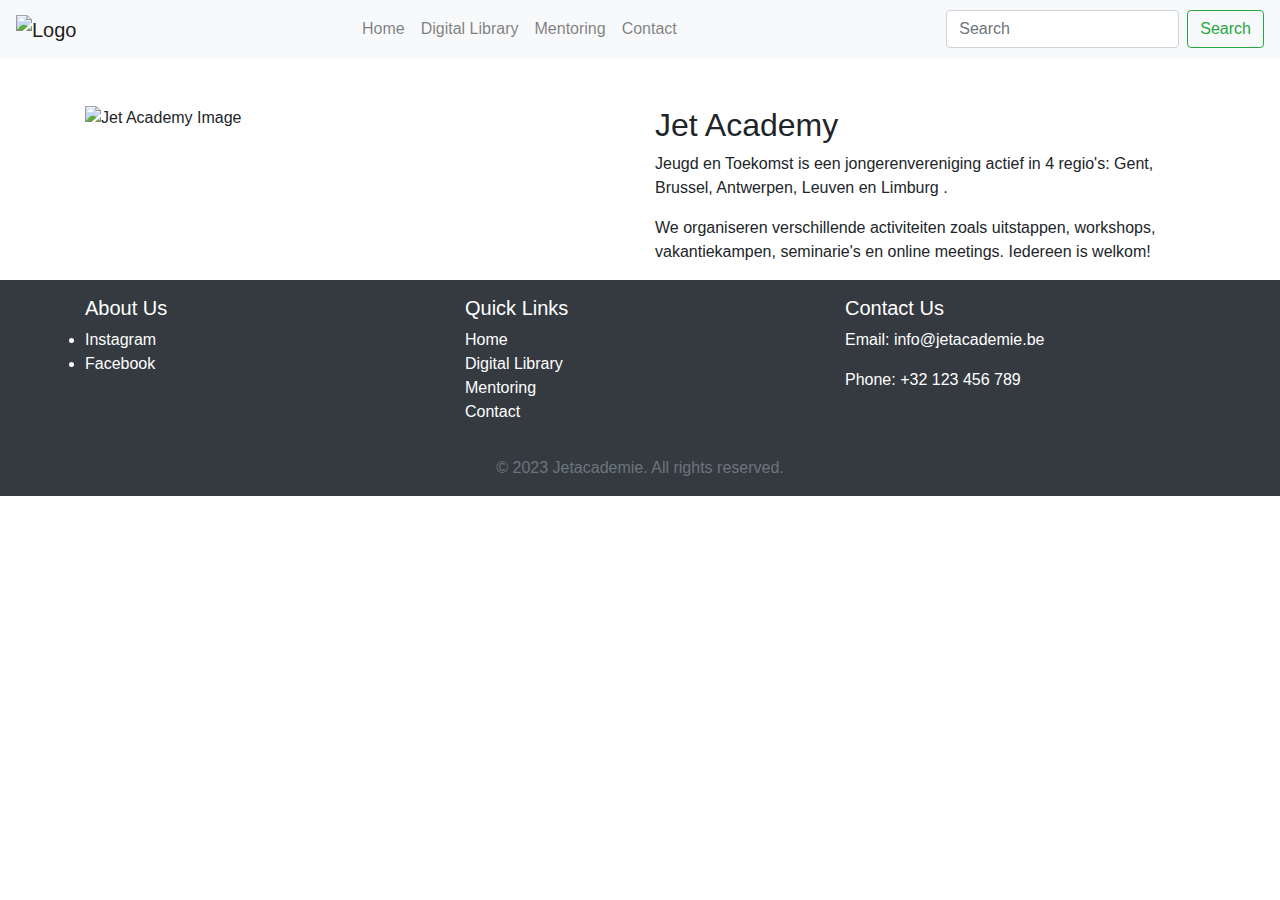
==== src/main/resources/templates/index.html @ 49a752e4 "library page created, controller and navbar updated" ====
<!DOCTYPE html>
<html lang="en">
<head>
  <meta charset="UTF-8">
  <meta name="viewport" content="width=device-width, initial-scale=1.0">
  <title>Homepage</title>
  <link rel="stylesheet" href="https://maxcdn.bootstrapcdn.com/bootstrap/4.5.2/css/bootstrap.min.css">
</head>
<body>
<!-- Navbar -->
<nav class="navbar navbar-expand-lg navbar-light bg-light">
  <a class="navbar-brand" href="#">
    <img src="https://scontent-bru2-1.xx.fbcdn.net/v/t39.30808-6/300843576_429504555910129_2081255487092832717_n.jpg?_nc_cat=101&ccb=1-7&_nc_sid=6ee11a&_nc_ohc=9ohAPouaPOoQ7kNvgEsFgTF&_nc_ht=scontent-bru2-1.xx&_nc_gid=Axc1LzSyDz8VdGMbVh-hzD7&oh=00_AYAUG6enCg6jSIDkzaIgYofdYyXSeoNwsgi4BouI9GhGGQ&oe=6706E17E" alt="Logo" style="width:50px;"> <!-- Logo ekledik -->
  </a>
  <div class="collapse navbar-collapse" id="navbarNav">
    <ul class="navbar-nav mx-auto">
      <li class="nav-item">
        <a class="nav-link" href="h">Home</a>
      </li>
      <li class="nav-item">
        <a class="nav-link" href="/library">Digital Library</a>
      </li>
      <li class="nav-item">
        <a class="nav-link" href="#">Mentoring</a>
      </li>
      <li class="nav-item">
        <a class="nav-link" href="#">Contact</a>
      </li>
    </ul>
  </div>
  <form class="form-inline my-2 my-lg-0">
    <input class="form-control mr-sm-2" type="search" placeholder="Search" aria-label="Search">
    <button class="btn btn-outline-success my-2 my-sm-0" type="submit">Search</button>
  </form>
</nav>

<!-- Jet Academy Info Section -->
<div class="container mt-5">
  <div class="row">
    <div class="col-md-6">
      <img src="https://scontent-bru2-1.xx.fbcdn.net/v/t39.30808-6/300843576_429504555910129_2081255487092832717_n.jpg?_nc_cat=101&ccb=1-7&_nc_sid=6ee11a&_nc_ohc=9ohAPouaPOoQ7kNvgEsFgTF&_nc_ht=scontent-bru2-1.xx&_nc_gid=Axc1LzSyDz8VdGMbVh-hzD7&oh=00_AYAUG6enCg6jSIDkzaIgYofdYyXSeoNwsgi4BouI9GhGGQ&oe=6706E17E" class="img-fluid" alt="Jet Academy Image"> <!-- Sol tarafta bir resim -->
    </div>
    <div class="col-md-6 d-flex align-items-center">
      <div>
        <h2>Jet Academy</h2>
        <p>Jeugd en Toekomst is een jongerenvereniging actief in 4 regio's: Gent, Brussel, Antwerpen, Leuven en Limburg .</p>
        <p>We organiseren verschillende activiteiten zoals uitstappen, workshops, vakantiekampen, seminarie's en online meetings. Iedereen is welkom!</p>
      </div>
    </div>
  </div>
</div>

<!-- Footer -->
<footer class="footer mt-auto py-3 bg-dark text-white">
  <div class="container">
    <div class="row">
      <div class="col-md-4">
        <h5>About Us</h5>
        <li><a href="#" class="text-white">Instagram</a></li>
        <li><a href="#" class="text-white">Facebook</a></li>
      </div>
      <div class="col-md-4">
        <h5>Quick Links</h5>
        <ul class="list-unstyled">
          <li><a href="#" class="text-white">Home</a></li>
          <li><a href="#" class="text-white">Digital Library</a></li>
          <li><a href="#" class="text-white">Mentoring</a></li>
          <li><a href="#" class="text-white">Contact</a></li>
        </ul>
      </div>
      <div class="col-md-4">
        <h5>Contact Us</h5>
        <p>Email: info@jetacademie.be</p>
        <p>Phone: +32 123 456 789</p>
      </div>
    </div>
    <div class="text-center mt-3">
      <span class="text-muted">&copy; 2023 Jetacademie. All rights reserved.</span>
    </div>
  </div>
</footer>

<script src="https://code.jquery.com/jquery-3.5.1.slim.min.js"></script>
<script src="https://cdn.jsdelivr.net/npm/@popperjs/core@2.9.2/dist/umd/popper.min.js"></script>
<script src="https://maxcdn.bootstrapcdn.com/bootstrap/4.5.2/js/bootstrap.min.js"></script>
</body>
</html>
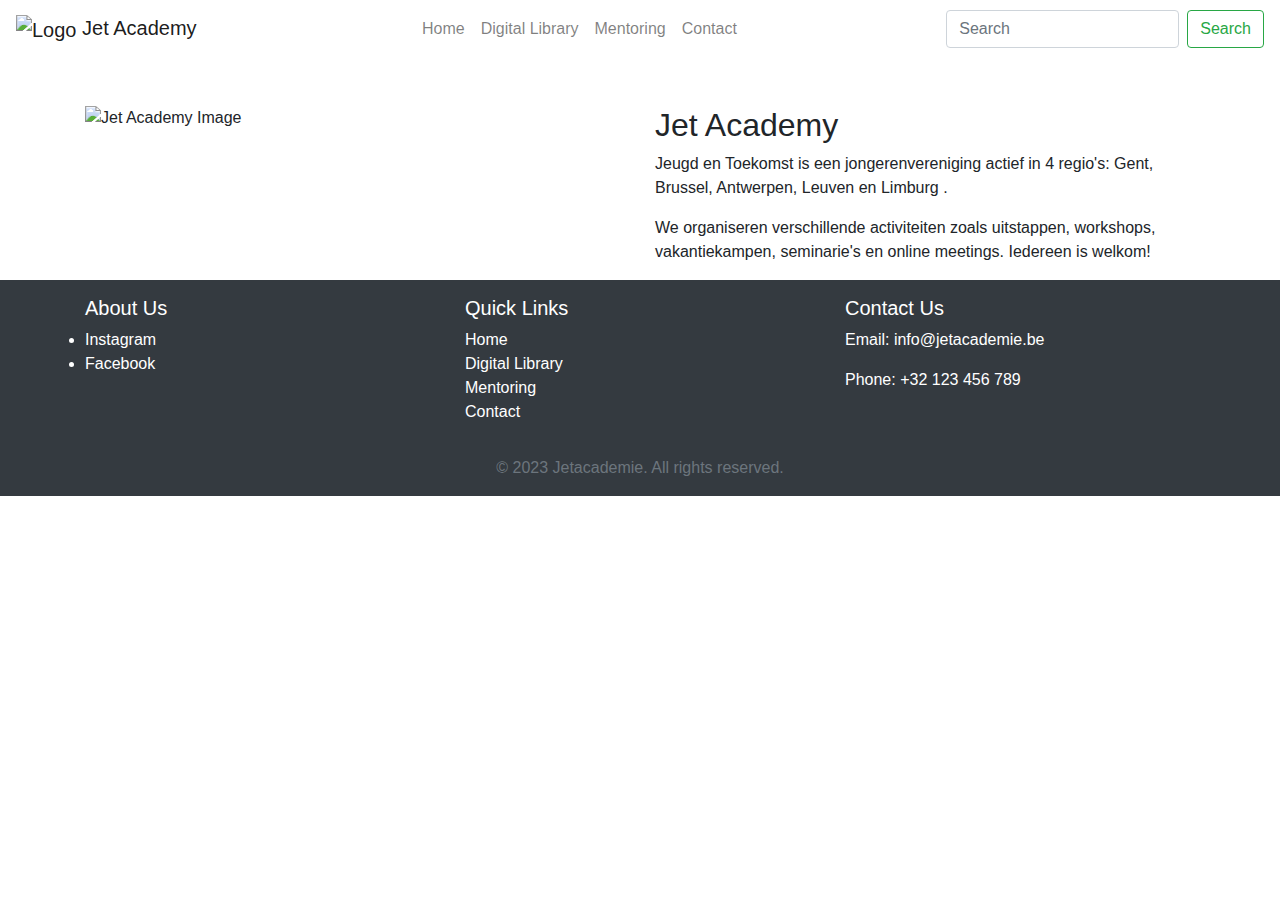
==== commit adf4d438: "home page navbar style edited" ====
--- a/src/main/resources/templates/index.html
+++ b/src/main/resources/templates/index.html
@@ -5,26 +5,28 @@
   <meta name="viewport" content="width=device-width, initial-scale=1.0">
   <title>Homepage</title>
   <link rel="stylesheet" href="https://maxcdn.bootstrapcdn.com/bootstrap/4.5.2/css/bootstrap.min.css">
+  <link rel="stylesheet" href="/css/style.css">
+
 </head>
 <body>
 <!-- Navbar -->
-<nav class="navbar navbar-expand-lg navbar-light bg-light">
+<nav class="navbar navbar-expand-lg navbar-light">
   <a class="navbar-brand" href="#">
-    <img src="https://scontent-bru2-1.xx.fbcdn.net/v/t39.30808-6/300843576_429504555910129_2081255487092832717_n.jpg?_nc_cat=101&ccb=1-7&_nc_sid=6ee11a&_nc_ohc=9ohAPouaPOoQ7kNvgEsFgTF&_nc_ht=scontent-bru2-1.xx&_nc_gid=Axc1LzSyDz8VdGMbVh-hzD7&oh=00_AYAUG6enCg6jSIDkzaIgYofdYyXSeoNwsgi4BouI9GhGGQ&oe=6706E17E" alt="Logo" style="width:50px;"> <!-- Logo ekledik -->
+    <img src="https://scontent-bru2-1.xx.fbcdn.net/v/t39.30808-6/300843576_429504555910129_2081255487092832717_n.jpg?_nc_cat=101&ccb=1-7&_nc_sid=6ee11a&_nc_ohc=ZPmUzi2EryYQ7kNvgHLk6y8&_nc_ht=scontent-bru2-1.xx&_nc_gid=AakssVch8KRRWgzDTMkBd6S&oh=00_AYAcr-fJLIUHIP8ZsUyyK9SXaADsZysyK0ncpHNPabDRqg&oe=6710543E" alt="Logo" style="width:50px;"> Jet Academy <!-- Added branding text next to logo -->
   </a>
   <div class="collapse navbar-collapse" id="navbarNav">
     <ul class="navbar-nav mx-auto">
       <li class="nav-item">
-        <a class="nav-link" href="h">Home</a>
+        <a class="nav-link" href="/#">Home</a>
       </li>
       <li class="nav-item">
         <a class="nav-link" href="/library">Digital Library</a>
       </li>
       <li class="nav-item">
-        <a class="nav-link" href="#">Mentoring</a>
+        <a class="nav-link" href="/mentoring">Mentoring</a>
       </li>
       <li class="nav-item">
-        <a class="nav-link" href="#">Contact</a>
+        <a class="nav-link" href="/#">Contact</a>
       </li>
     </ul>
   </div>
@@ -34,11 +36,12 @@
   </form>
 </nav>
 
+
 <!-- Jet Academy Info Section -->
 <div class="container mt-5">
   <div class="row">
     <div class="col-md-6">
-      <img src="https://scontent-bru2-1.xx.fbcdn.net/v/t39.30808-6/300843576_429504555910129_2081255487092832717_n.jpg?_nc_cat=101&ccb=1-7&_nc_sid=6ee11a&_nc_ohc=9ohAPouaPOoQ7kNvgEsFgTF&_nc_ht=scontent-bru2-1.xx&_nc_gid=Axc1LzSyDz8VdGMbVh-hzD7&oh=00_AYAUG6enCg6jSIDkzaIgYofdYyXSeoNwsgi4BouI9GhGGQ&oe=6706E17E" class="img-fluid" alt="Jet Academy Image"> <!-- Sol tarafta bir resim -->
+      <img src="https://scontent-bru2-1.xx.fbcdn.net/v/t39.30808-6/300843576_429504555910129_2081255487092832717_n.jpg?_nc_cat=101&ccb=1-7&_nc_sid=6ee11a&_nc_ohc=ZPmUzi2EryYQ7kNvgHLk6y8&_nc_ht=scontent-bru2-1.xx&_nc_gid=AakssVch8KRRWgzDTMkBd6S&oh=00_AYAcr-fJLIUHIP8ZsUyyK9SXaADsZysyK0ncpHNPabDRqg&oe=6710543E" class="img-fluid" alt="Jet Academy Image"> <!-- Sol tarafta bir resim -->
     </div>
     <div class="col-md-6 d-flex align-items-center">
       <div>
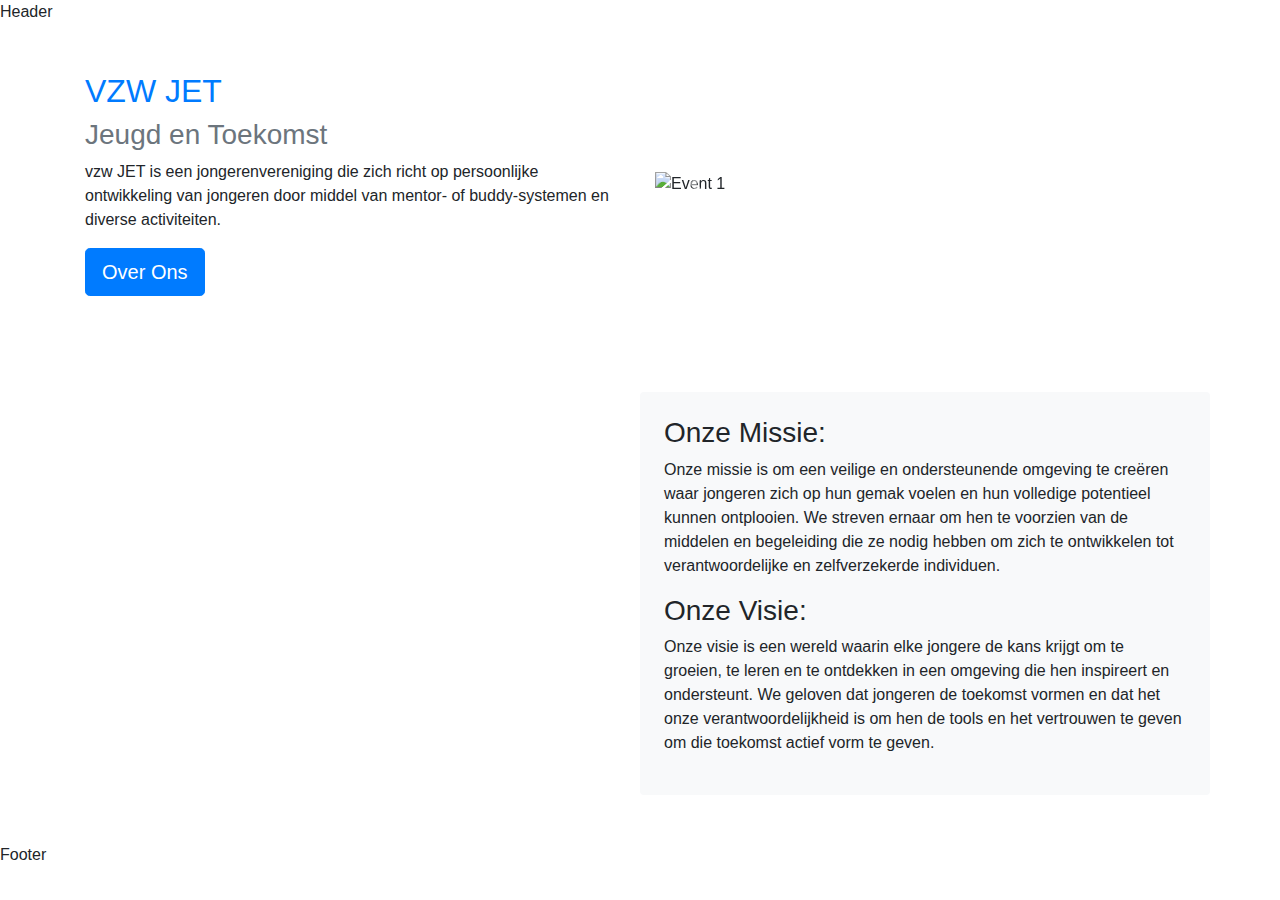
==== commit 4e4f8eb7: "home page  edited" ====
--- a/src/main/resources/templates/index.html
+++ b/src/main/resources/templates/index.html
@@ -1,87 +1,98 @@
-<!DOCTYPE html>
-<html lang="en">
+<!DOCTYPE html SYSTEM "http://www.thymeleaf.org/dtd/xhtml1-strict-thymeleaf-4.dtd">
+<html lang="en" xmlns="http://www.w3.org/1999/xhtml">
 <head>
   <meta charset="UTF-8">
   <meta name="viewport" content="width=device-width, initial-scale=1.0">
   <title>Homepage</title>
   <link rel="stylesheet" href="https://maxcdn.bootstrapcdn.com/bootstrap/4.5.2/css/bootstrap.min.css">
   <link rel="stylesheet" href="/css/style.css">
-
+  <link rel="stylesheet" th:href="@{https://cdnjs.cloudflare.com/ajax/libs/font-awesome/6.0.0/css/all.min.css}">
 </head>
 <body>
-<!-- Navbar -->
-<nav class="navbar navbar-expand-lg navbar-light">
-  <a class="navbar-brand" href="#">
-    <img src="https://scontent-bru2-1.xx.fbcdn.net/v/t39.30808-6/300843576_429504555910129_2081255487092832717_n.jpg?_nc_cat=101&ccb=1-7&_nc_sid=6ee11a&_nc_ohc=ZPmUzi2EryYQ7kNvgHLk6y8&_nc_ht=scontent-bru2-1.xx&_nc_gid=AakssVch8KRRWgzDTMkBd6S&oh=00_AYAcr-fJLIUHIP8ZsUyyK9SXaADsZysyK0ncpHNPabDRqg&oe=6710543E" alt="Logo" style="width:50px;"> Jet Academy <!-- Added branding text next to logo -->
-  </a>
-  <div class="collapse navbar-collapse" id="navbarNav">
-    <ul class="navbar-nav mx-auto">
-      <li class="nav-item">
-        <a class="nav-link" href="/#">Home</a>
-      </li>
-      <li class="nav-item">
-        <a class="nav-link" href="/library">Digital Library</a>
-      </li>
-      <li class="nav-item">
-        <a class="nav-link" href="/mentoring">Mentoring</a>
-      </li>
-      <li class="nav-item">
-        <a class="nav-link" href="/#">Contact</a>
-      </li>
-    </ul>
-  </div>
-  <form class="form-inline my-2 my-lg-0">
-    <input class="form-control mr-sm-2" type="search" placeholder="Search" aria-label="Search">
-    <button class="btn btn-outline-success my-2 my-sm-0" type="submit">Search</button>
-  </form>
-</nav>
 
+<!-- Header -->
+<div th:replace="~{fragments/header :: header}">Header</div>
 
-<!-- Jet Academy Info Section -->
-<div class="container mt-5">
-  <div class="row">
-    <div class="col-md-6">
-      <img src="https://scontent-bru2-1.xx.fbcdn.net/v/t39.30808-6/300843576_429504555910129_2081255487092832717_n.jpg?_nc_cat=101&ccb=1-7&_nc_sid=6ee11a&_nc_ohc=ZPmUzi2EryYQ7kNvgHLk6y8&_nc_ht=scontent-bru2-1.xx&_nc_gid=AakssVch8KRRWgzDTMkBd6S&oh=00_AYAcr-fJLIUHIP8ZsUyyK9SXaADsZysyK0ncpHNPabDRqg&oe=6710543E" class="img-fluid" alt="Jet Academy Image"> <!-- Sol tarafta bir resim -->
-    </div>
-    <div class="col-md-6 d-flex align-items-center">
-      <div>
-        <h2>Jet Academy</h2>
-        <p>Jeugd en Toekomst is een jongerenvereniging actief in 4 regio's: Gent, Brussel, Antwerpen, Leuven en Limburg .</p>
-        <p>We organiseren verschillende activiteiten zoals uitstappen, workshops, vakantiekampen, seminarie's en online meetings. Iedereen is welkom!</p>
+<!-- Info Section with Slider -->
+<section class="info-section pt-5 pb-5">
+  <div class="container">
+    <div class="row align-items-center">
+      <!-- Left Side: Info Text -->
+      <div class="col-md-6">
+        <h2 class="text-primary">VZW JET</h2>
+        <h3 class="text-secondary">Jeugd en Toekomst</h3>
+        <p>vzw JET is een jongerenvereniging die zich richt op persoonlijke ontwikkeling van jongeren door middel van mentor- of buddy-systemen en diverse activiteiten.</p>
+        <a href="#" class="btn btn-primary btn-lg">Over Ons</a>
+      </div>
+      <!-- Right Side: Slider -->
+      <div class="col-md-6">
+        <div id="eventSlider" class="carousel slide" data-ride="carousel">
+          <div class="carousel-inner">
+            <!-- Slide 1 -->
+            <div class="carousel-item active">
+              <img src="https://via.placeholder.com/300x200" class="d-block w-100" alt="Event 1">
+              <div class="carousel-caption d-none d-md-block">
+                <h5>Event 1 Title</h5>
+              </div>
+            </div>
+            <!-- Slide 2 -->
+            <div class="carousel-item">
+              <img src="https://via.placeholder.com/300x200" class="d-block w-100" alt="Event 2">
+              <div class="carousel-caption d-none d-md-block">
+                <h5>Event 2 Title</h5>
+              </div>
+            </div>
+            <!-- Slide 3 -->
+            <div class="carousel-item">
+              <img src="https://via.placeholder.com/300x200" class="d-block w-100" alt="Event 2">
+              <div class="carousel-caption d-none d-md-block">
+                <h5>Event 3 Title</h5>
+              </div>
+            </div>
+          </div>
+          <!-- Controls -->
+          <a class="carousel-control-prev" href="#eventSlider" role="button" data-slide="prev">
+            <span class="carousel-control-prev-icon" aria-hidden="true"></span>
+            <span class="sr-only">Previous</span>
+          </a>
+          <a class="carousel-control-next" href="#eventSlider" role="button" data-slide="next">
+            <span class="carousel-control-next-icon" aria-hidden="true"></span>
+            <span class="sr-only">Next</span>
+          </a>
+        </div>
       </div>
     </div>
   </div>
-</div>
+</section>
+
+<!-- Mission Section -->
+<section class="mission-vision-section pt-5 pb-5">
+  <div class="container">
+    <div class="row">
+
+      <!-- Left Side: Video -->
+      <div class="col-md-6">
+        <div class="embed-responsive embed-responsive-16by9">
+          <iframe class="embed-responsive-item" src="https://www.youtube.com/embed/YOUR_VIDEO_ID" allowfullscreen></iframe>
+        </div>
+      </div>
+      <!-- Right Side: Mission -->
+      <div class="col-md-6 bg-light p-4 rounded mission-box">
+        <h3>Onze Missie:</h3>
+        <p>Onze missie is om een veilige en ondersteunende omgeving te creëren waar jongeren zich op hun gemak voelen en hun volledige potentieel kunnen ontplooien. We streven ernaar om hen te voorzien van de middelen en begeleiding die ze nodig hebben om zich te ontwikkelen tot verantwoordelijke en zelfverzekerde individuen.</p>
+        <h3>Onze Visie:</h3>
+        <p>Onze visie is een wereld waarin elke jongere de kans krijgt om te groeien, te leren en te ontdekken in een omgeving die hen inspireert en ondersteunt. We geloven dat jongeren de toekomst vormen en dat het onze verantwoordelijkheid is om hen de tools en het vertrouwen te geven om die toekomst actief vorm te geven.</p>
+      </div>
+    </div>
+  </div>
+</section>
+
+
 
 <!-- Footer -->
-<footer class="footer mt-auto py-3 bg-dark text-white">
-  <div class="container">
-    <div class="row">
-      <div class="col-md-4">
-        <h5>About Us</h5>
-        <li><a href="#" class="text-white">Instagram</a></li>
-        <li><a href="#" class="text-white">Facebook</a></li>
-      </div>
-      <div class="col-md-4">
-        <h5>Quick Links</h5>
-        <ul class="list-unstyled">
-          <li><a href="#" class="text-white">Home</a></li>
-          <li><a href="#" class="text-white">Digital Library</a></li>
-          <li><a href="#" class="text-white">Mentoring</a></li>
-          <li><a href="#" class="text-white">Contact</a></li>
-        </ul>
-      </div>
-      <div class="col-md-4">
-        <h5>Contact Us</h5>
-        <p>Email: info@jetacademie.be</p>
-        <p>Phone: +32 123 456 789</p>
-      </div>
-    </div>
-    <div class="text-center mt-3">
-      <span class="text-muted">&copy; 2023 Jetacademie. All rights reserved.</span>
-    </div>
-  </div>
-</footer>
+<div th:replace="~{fragments/footer :: footer}">Footer</div>
+
+
 
 <script src="https://code.jquery.com/jquery-3.5.1.slim.min.js"></script>
 <script src="https://cdn.jsdelivr.net/npm/@popperjs/core@2.9.2/dist/umd/popper.min.js"></script>
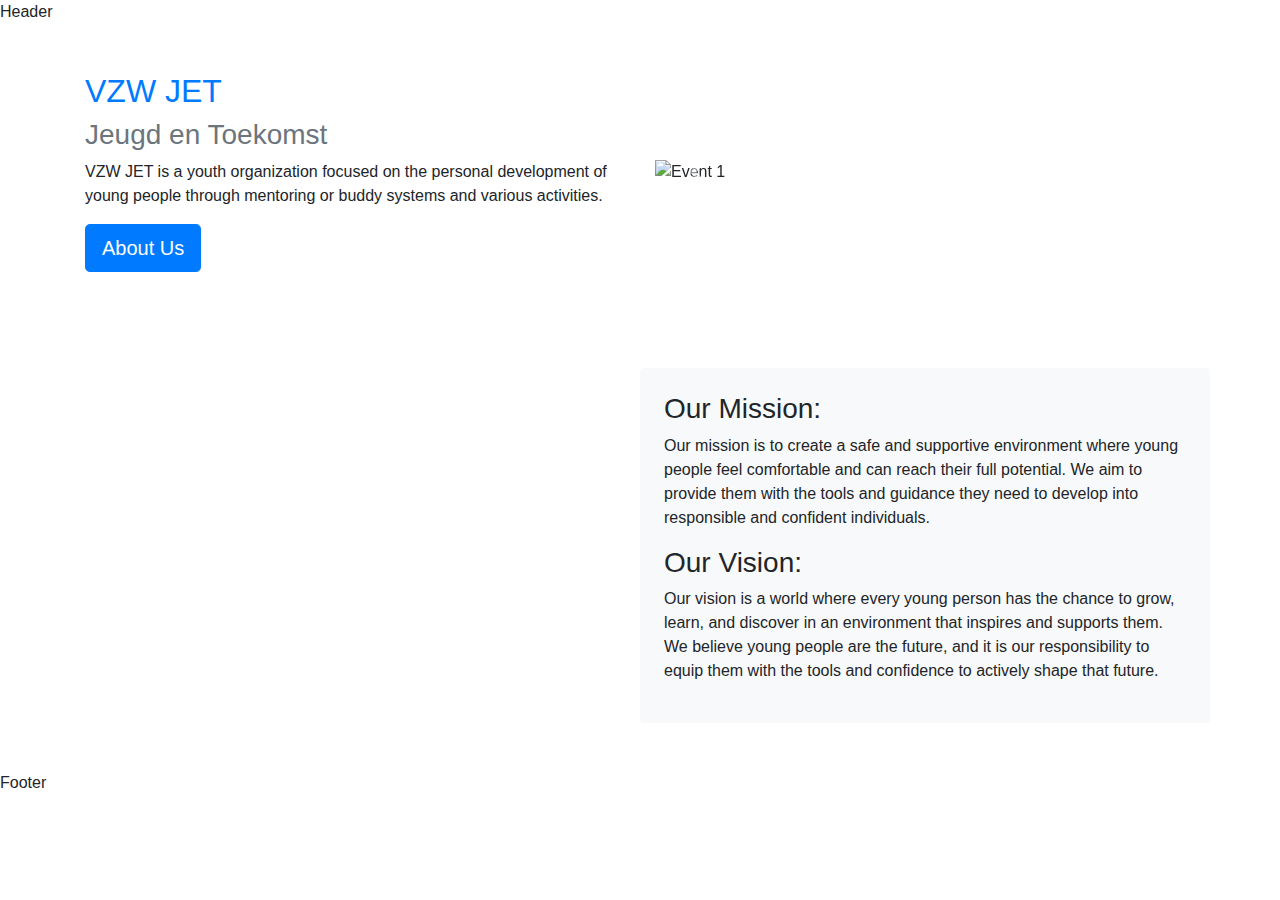
==== commit 4c769ba0: "text changed to eng" ====
--- a/src/main/resources/templates/index.html
+++ b/src/main/resources/templates/index.html
@@ -21,8 +21,8 @@
       <div class="col-md-6">
         <h2 class="text-primary">VZW JET</h2>
         <h3 class="text-secondary">Jeugd en Toekomst</h3>
-        <p>vzw JET is een jongerenvereniging die zich richt op persoonlijke ontwikkeling van jongeren door middel van mentor- of buddy-systemen en diverse activiteiten.</p>
-        <a href="#" class="btn btn-primary btn-lg">Over Ons</a>
+        <p>VZW JET is a youth organization focused on the personal development of young people through mentoring or buddy systems and various activities.</p>
+        <a href="#youtube-info" id="homepage-button" class="btn btn-primary btn-lg">About Us</a>
       </div>
       <!-- Right Side: Slider -->
       <div class="col-md-6">
@@ -30,24 +30,15 @@
           <div class="carousel-inner">
             <!-- Slide 1 -->
             <div class="carousel-item active">
-              <img src="https://via.placeholder.com/300x200" class="d-block w-100" alt="Event 1">
-              <div class="carousel-caption d-none d-md-block">
-                <h5>Event 1 Title</h5>
-              </div>
+              <img src="https://scontent-bru2-1.xx.fbcdn.net/v/t51.75761-15/465704535_18044017928486166_4151583917478970468_n.jpg?_nc_cat=100&ccb=1-7&_nc_sid=127cfc&_nc_ohc=U50G6IpY7m8Q7kNvgH_67uf&_nc_zt=23&_nc_ht=scontent-bru2-1.xx&_nc_gid=AAmOIsHA4I6mAZdYw7JepwV&oh=00_AYCQd-GkrIVlUgK_dHESccznz9l2F1r9HbqCvaoxOASnVA&oe=673C564E" class="d-block w-100" alt="Event 1">
             </div>
             <!-- Slide 2 -->
             <div class="carousel-item">
-              <img src="https://via.placeholder.com/300x200" class="d-block w-100" alt="Event 2">
-              <div class="carousel-caption d-none d-md-block">
-                <h5>Event 2 Title</h5>
-              </div>
+              <img src="https://scontent-bru2-1.xx.fbcdn.net/v/t39.30808-6/460880074_18038746043486166_5974345994841295781_n.jpg?_nc_cat=104&ccb=1-7&_nc_sid=127cfc&_nc_ohc=pqtDMCVnV0wQ7kNvgFXT0Fx&_nc_zt=23&_nc_ht=scontent-bru2-1.xx&_nc_gid=ARMj1RPUePCgOFEMxrQCCZs&oh=00_AYDP5oo27EfOG_3i8IKn23vwpoDDd-LpHRbWTQzpLJwTMg&oe=673C5320" class="d-block w-100" alt="Event 2">
             </div>
             <!-- Slide 3 -->
             <div class="carousel-item">
-              <img src="https://via.placeholder.com/300x200" class="d-block w-100" alt="Event 2">
-              <div class="carousel-caption d-none d-md-block">
-                <h5>Event 3 Title</h5>
-              </div>
+              <img src="https://scontent-bru2-1.xx.fbcdn.net/v/t39.30808-6/453597126_18032681105486166_8652424483547928020_n.jpg?_nc_cat=111&ccb=1-7&_nc_sid=127cfc&_nc_ohc=6qmO7-mucx0Q7kNvgHo5oGw&_nc_zt=23&_nc_ht=scontent-bru2-1.xx&_nc_gid=AW71OhbruiekroV1Ls0rIV4&oh=00_AYAphkQ8q-fDHV7WDcyJtu4EIUmwC3XHUhMNNRbYifzN3Q&oe=673C657D" class="d-block w-100" alt="Event 3">
             </div>
           </div>
           <!-- Controls -->
@@ -69,23 +60,26 @@
 <section class="mission-vision-section pt-5 pb-5">
   <div class="container">
     <div class="row">
-
       <!-- Left Side: Video -->
-      <div class="col-md-6">
+      <div id="youtube-info" class="col-md-6">
         <div class="embed-responsive embed-responsive-16by9">
-          <iframe class="embed-responsive-item" src="https://www.youtube.com/embed/YOUR_VIDEO_ID" allowfullscreen></iframe>
+          <iframe class="embed-responsive-item"
+                  src="https://www.youtube.com/embed/Q4xjrbrBQL8"
+                  allowfullscreen>
+          </iframe>
         </div>
       </div>
       <!-- Right Side: Mission -->
       <div class="col-md-6 bg-light p-4 rounded mission-box">
-        <h3>Onze Missie:</h3>
-        <p>Onze missie is om een veilige en ondersteunende omgeving te creëren waar jongeren zich op hun gemak voelen en hun volledige potentieel kunnen ontplooien. We streven ernaar om hen te voorzien van de middelen en begeleiding die ze nodig hebben om zich te ontwikkelen tot verantwoordelijke en zelfverzekerde individuen.</p>
-        <h3>Onze Visie:</h3>
-        <p>Onze visie is een wereld waarin elke jongere de kans krijgt om te groeien, te leren en te ontdekken in een omgeving die hen inspireert en ondersteunt. We geloven dat jongeren de toekomst vormen en dat het onze verantwoordelijkheid is om hen de tools en het vertrouwen te geven om die toekomst actief vorm te geven.</p>
+        <h3>Our Mission:</h3>
+        <p>Our mission is to create a safe and supportive environment where young people feel comfortable and can reach their full potential. We aim to provide them with the tools and guidance they need to develop into responsible and confident individuals.</p>
+        <h3>Our Vision:</h3>
+        <p>Our vision is a world where every young person has the chance to grow, learn, and discover in an environment that inspires and supports them. We believe young people are the future, and it is our responsibility to equip them with the tools and confidence to actively shape that future.</p>
       </div>
     </div>
   </div>
 </section>
+
 
 
 
